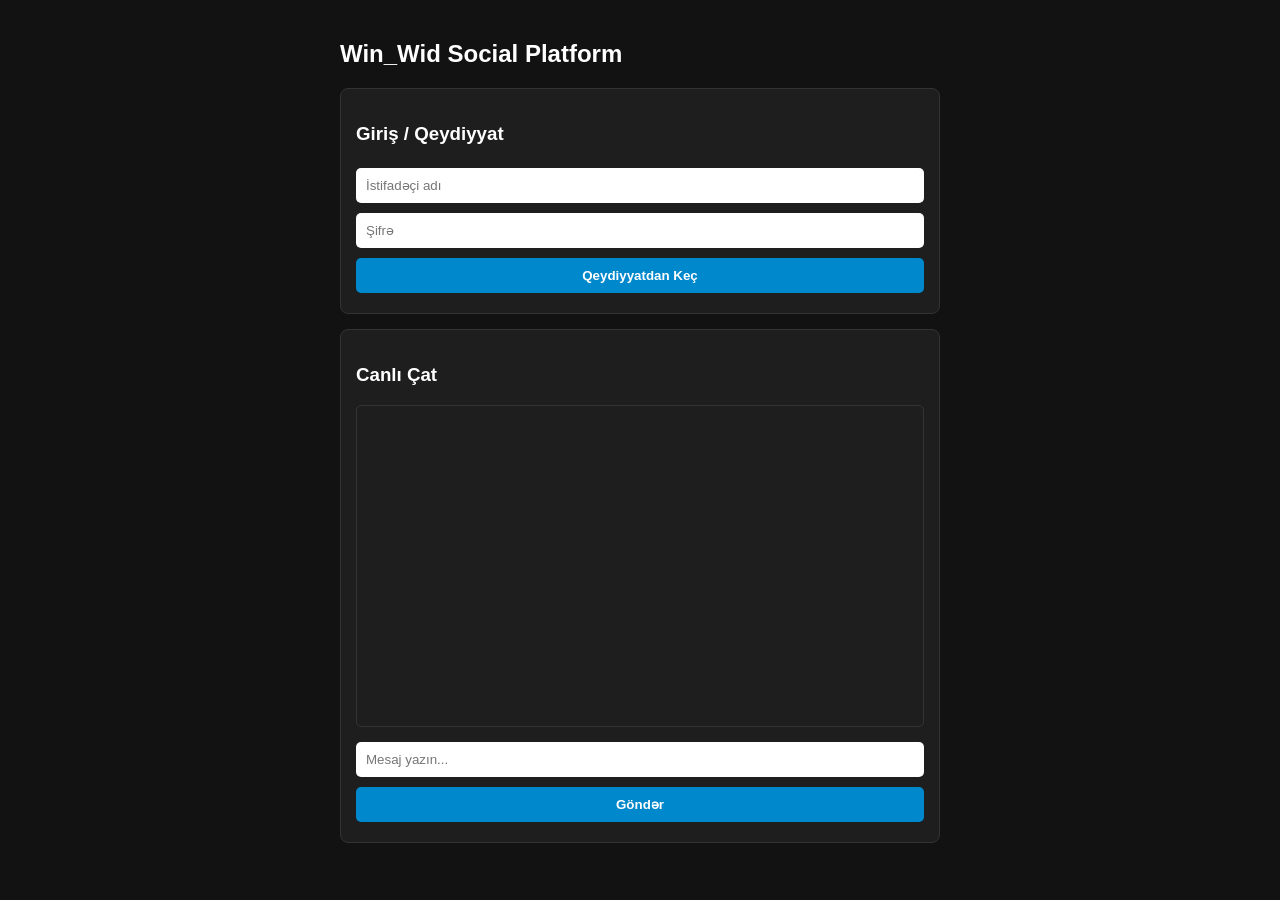
==== index.html @ 5448e251 "Add initial HTML structure for social platform" ====
<!DOCTYPE html>
<html lang="az">
<head>
    <meta charset="UTF-8">
    <meta name="viewport" content="width=device-width, initial-scale=1.0">
    <title>Win_Wid Social Platform</title>
    <script src="/socket.io/socket.io.js"></script>
    <style>
        body { font-family: Arial, sans-serif; background-color: #121212; color: #fff; margin: 0; padding: 20px; }
        .container { max-width: 600px; margin: 0 auto; }
        input, button { width: 100%; padding: 10px; margin: 5px 0; border-radius: 5px; border: none; box-sizing: border-box; }
        button { background-color: #0088cc; color: white; font-weight: bold; cursor: pointer; }
        .chat-box { background: #1e1e1e; height: 300px; overflow-y: auto; padding: 10px; margin-bottom: 10px; border-radius: 5px; border: 1px solid #333; }
        .card { background: #1e1e1e; padding: 15px; border-radius: 8px; margin-bottom: 15px; border: 1px solid #333; }
        .msg-item { margin: 5px 0; padding: 5px; border-bottom: 1px solid #2a2a2a; }
    </style>
</head>
<body>
    <div class="container">
        <h2>Win_Wid Social Platform</h2>
        
        <div class="card" id="auth-box">
            <h3>Giriş / Qeydiyyat</h3>
            <input type="text" id="username" placeholder="İstifadəçi adı">
            <input type="password" id="password" placeholder="Şifrə">
            <button onclick="register()">Qeydiyyatdan Keç</button>
        </div>

        <div class="card">
            <h3>Canlı Çat</h3>
            <div class="chat-box" id="chat"></div>
            <input type="text" id="msg" placeholder="Mesaj yazın...">
            <button onclick="sendMessage()">Göndər</button>
        </div>
    </div>

    <script>
        const socket = io();

        socket.on('receive_global_message', data => {
            const chat = document.getElementById('chat');
            chat.innerHTML += `<div class="msg-item"><b>${data.userId}:</b> ${data.message}</div>`;
            chat.scrollTop = chat.scrollHeight;
        });

        socket.on('error_message', msg => {
            alert(msg);
        });

        function sendMessage() {
            const msgInput = document.getElementById('msg');
            const msg = msgInput.value.trim();
            if (msg) {
                socket.emit('send_global_message', { userId: 'İstifadəçi', message: msg });
                msgInput.value = '';
            }
        }

        async function register() {
            alert("Hesab yaradıldı!");
        }
    </script>
</body>
  </html>
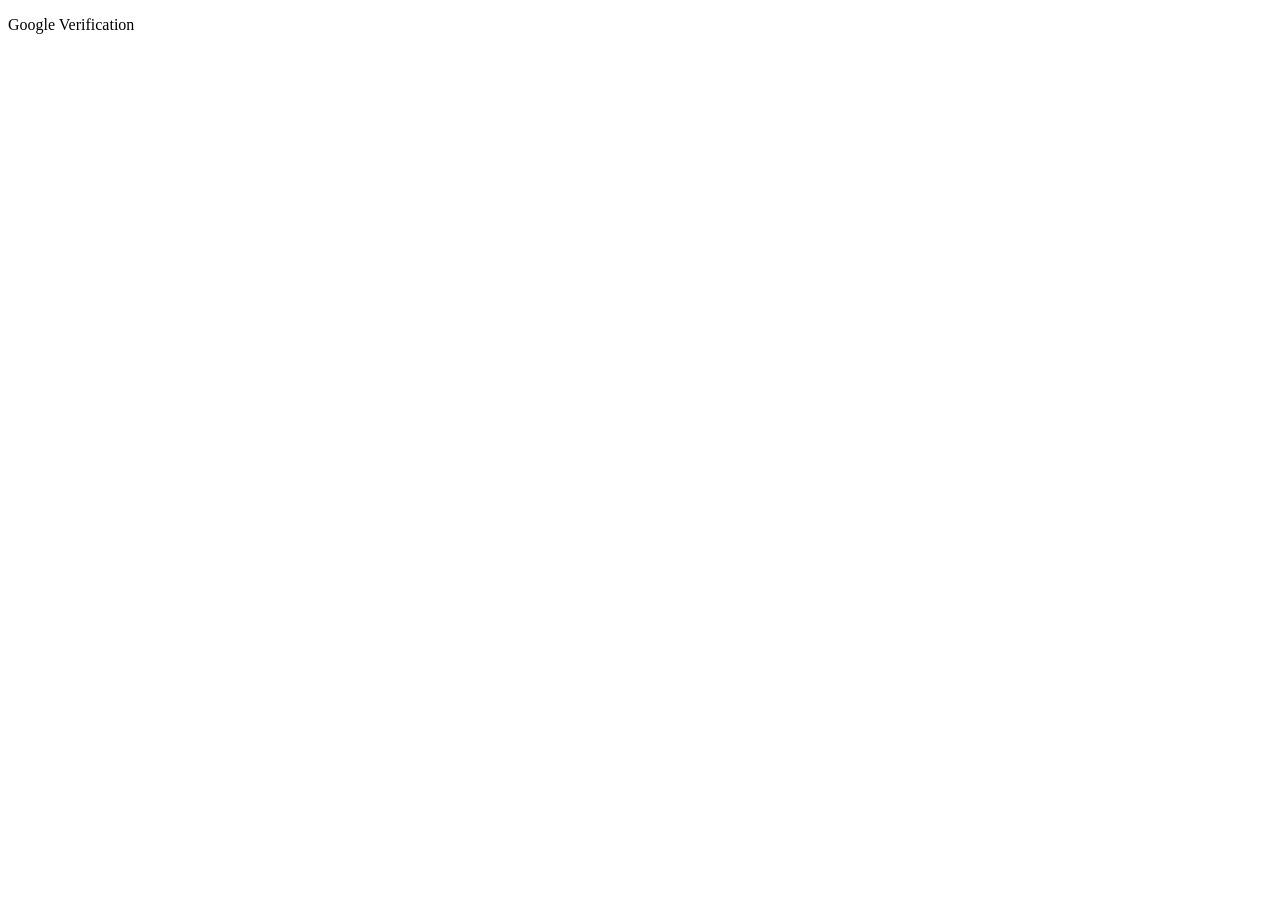
==== commit 17a452ff: "Create index.html" ====
--- a/index.html
+++ b/index.html
@@ -1,64 +1,10 @@
 <!DOCTYPE html>
-<html lang="az">
+<html>
 <head>
-    <meta charset="UTF-8">
-    <meta name="viewport" content="width=device-width, initial-scale=1.0">
-    <title>Win_Wid Social Platform</title>
-    <script src="/socket.io/socket.io.js"></script>
-    <style>
-        body { font-family: Arial, sans-serif; background-color: #121212; color: #fff; margin: 0; padding: 20px; }
-        .container { max-width: 600px; margin: 0 auto; }
-        input, button { width: 100%; padding: 10px; margin: 5px 0; border-radius: 5px; border: none; box-sizing: border-box; }
-        button { background-color: #0088cc; color: white; font-weight: bold; cursor: pointer; }
-        .chat-box { background: #1e1e1e; height: 300px; overflow-y: auto; padding: 10px; margin-bottom: 10px; border-radius: 5px; border: 1px solid #333; }
-        .card { background: #1e1e1e; padding: 15px; border-radius: 8px; margin-bottom: 15px; border: 1px solid #333; }
-        .msg-item { margin: 5px 0; padding: 5px; border-bottom: 1px solid #2a2a2a; }
-    </style>
+        <meta name="google-site-verification" content="CG5cFEQH5-YFqy2MFwnTpv06u2YXZ6-o4njk3tC1SUM" />
+    <title>Verification</title>
 </head>
 <body>
-    <div class="container">
-        <h2>Win_Wid Social Platform</h2>
-        
-        <div class="card" id="auth-box">
-            <h3>Giriş / Qeydiyyat</h3>
-            <input type="text" id="username" placeholder="İstifadəçi adı">
-            <input type="password" id="password" placeholder="Şifrə">
-            <button onclick="register()">Qeydiyyatdan Keç</button>
-        </div>
-
-        <div class="card">
-            <h3>Canlı Çat</h3>
-            <div class="chat-box" id="chat"></div>
-            <input type="text" id="msg" placeholder="Mesaj yazın...">
-            <button onclick="sendMessage()">Göndər</button>
-        </div>
-    </div>
-
-    <script>
-        const socket = io();
-
-        socket.on('receive_global_message', data => {
-            const chat = document.getElementById('chat');
-            chat.innerHTML += `<div class="msg-item"><b>${data.userId}:</b> ${data.message}</div>`;
-            chat.scrollTop = chat.scrollHeight;
-        });
-
-        socket.on('error_message', msg => {
-            alert(msg);
-        });
-
-        function sendMessage() {
-            const msgInput = document.getElementById('msg');
-            const msg = msgInput.value.trim();
-            if (msg) {
-                socket.emit('send_global_message', { userId: 'İstifadəçi', message: msg });
-                msgInput.value = '';
-            }
-        }
-
-        async function register() {
-            alert("Hesab yaradıldı!");
-        }
-    </script>
+    <p>Google Verification</p>
 </body>
-  </html>
+</html>
